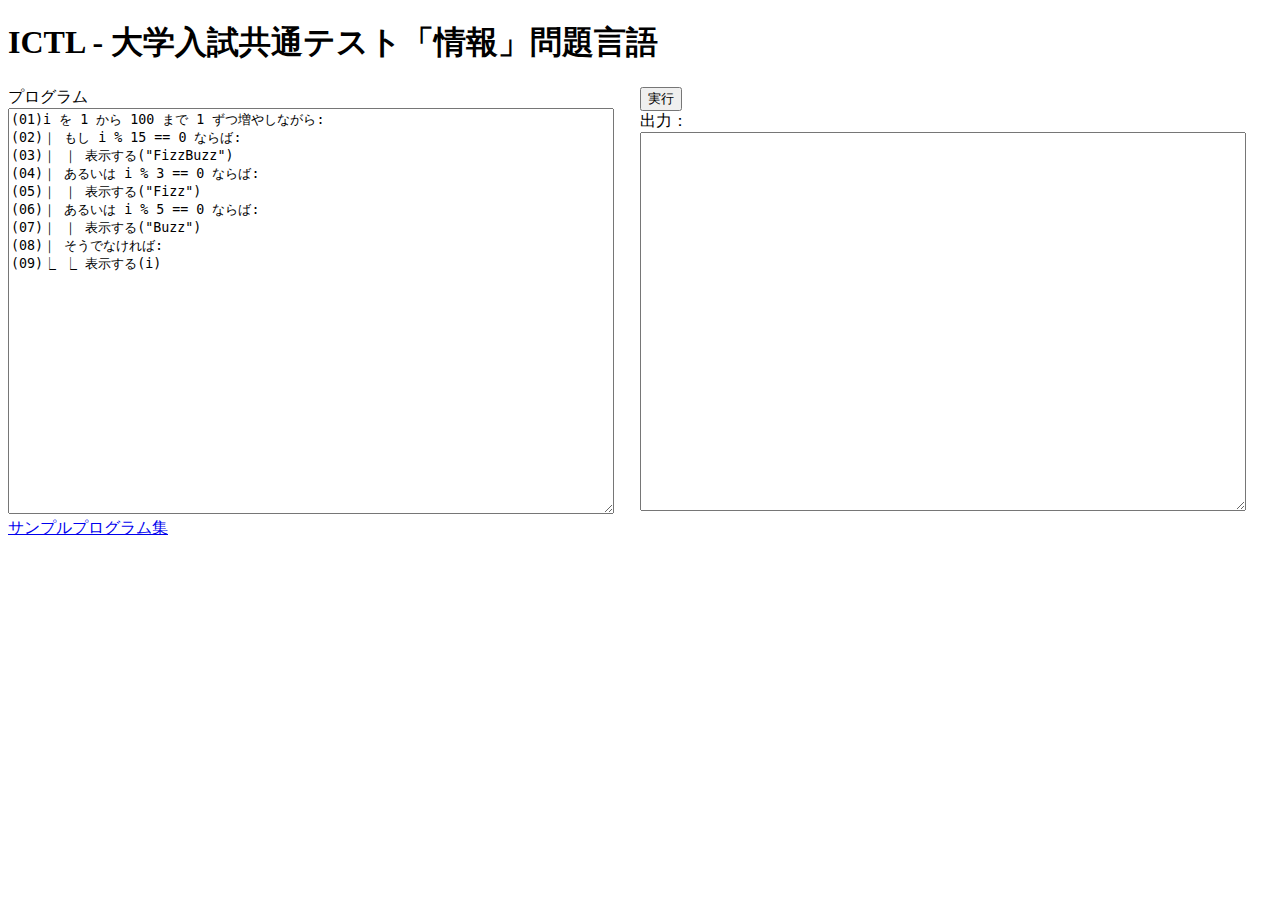
==== index.html @ be31a1de "fix style" ====
<!DOCTYPE html>
<html lang="ja">
<head>
<meta charset="utf-8" />
<link rel="stylesheet"  href="style.css">
<title>ICTL - 大学入試共通テスト「情報」問題言語</title>
<script src="ictl.js"></script>
</head>
<body>

<h1>ICTL - 大学入試共通テスト「情報」問題言語</h1>

<form>

<div class="program">
<p>プログラム</p>
<textarea id="program">
(01)i を 1 から 100 まで 1 ずつ増やしながら:
(02)｜ もし i % 15 == 0 ならば:
(03)｜ ｜ 表示する("FizzBuzz")
(04)｜ あるいは i % 3 == 0 ならば:
(05)｜ ｜ 表示する("Fizz")
(06)｜ あるいは i % 5 == 0 ならば:
(07)｜ ｜ 表示する("Buzz")
(08)｜ そうでなければ:
(09)⎿ ⎿ 表示する(i)
</textarea>

<p><a href="https://nodai2hitc.github.io/ictl_example/">サンプルプログラム集</a></p>

</div>

<p class="run">
<button id="run" type="button">実行</button>
</p>

<div class="output">
<p>出力：</p>
<textarea id="output" readonly></textarea>
</div>

</form>

<script>

window.addEventListener("DOMContentLoaded", function(){
    document.getElementById("run").addEventListener("click", function(event){
        document.getElementById("output").value = "";
        let program = document.getElementById("program").value;
        let js = ICTL.compile(program);
        try {
            Function(js)();
        } catch(error) {
            document.getElementById("output").value = error.toString();
            throw error;
        }
    })
});

</script>
</body>
</html>
---- style.css ----
p {
    margin: 0;
}

.program {
    float: left;
    width: 50%;
}

textarea#program {
    width: 95%;
    height: 30em;
    white-space: pre;
}

textarea.hidden {
    display: none;
}

.output {
    float: right;
    width: 50%;
}

textarea#output {
    width: 95%;
    height: 28em;
}
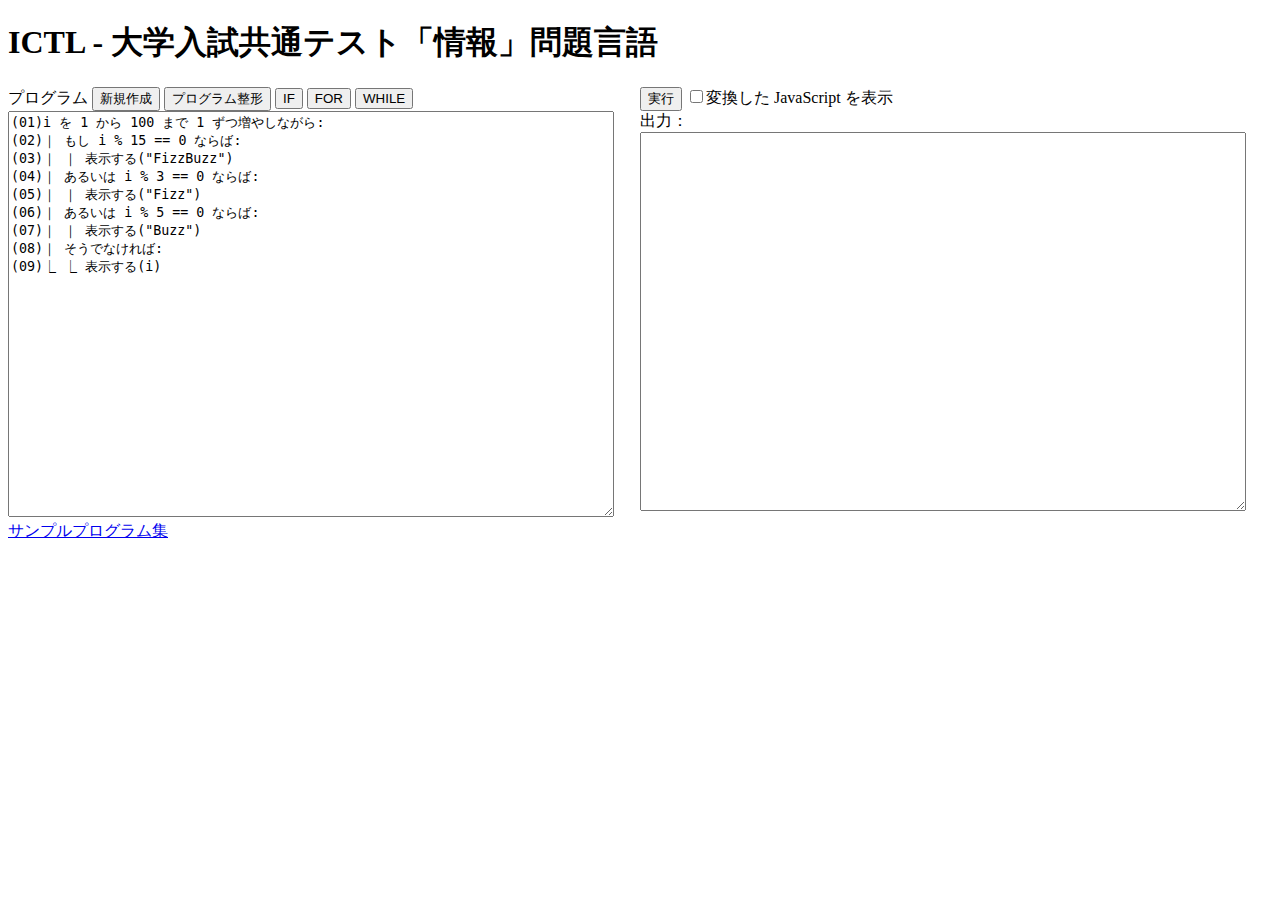
==== commit 23c27042: "add formatter" ====
--- a/index.html
+++ b/index.html
@@ -13,7 +13,14 @@
 <form>
 
 <div class="program">
-<p>プログラム</p>
+    <p>プログラム 
+        <button id="clear" type="button">新規作成</button> 
+        <button id="format" type="button">プログラム整形</button> 
+
+        <button id="add_if" type="button">IF</button> 
+        <button id="add_for" type="button">FOR</button> 
+        <button id="add_while" type="button">WHILE</button> 
+    </p>
 <textarea id="program">
 (01)i を 1 から 100 まで 1 ずつ増やしながら:
 (02)｜ もし i % 15 == 0 ならば:
@@ -31,30 +38,73 @@
 </div>
 
 <p class="run">
-<button id="run" type="button">実行</button>
+    <button id="run" type="button">実行</button> 
+    <input type="checkbox" id="show_javascript" /><label for="show_javascript">変換した JavaScript を表示</label>
 </p>
 
 <div class="output">
-<p>出力：</p>
-<textarea id="output" readonly></textarea>
+    <textarea id="javascript" readonly></textarea>
+
+    <p>出力：</p>
+    <textarea id="output" readonly></textarea>
 </div>
 
 </form>
 
 <script>
 
-window.addEventListener("DOMContentLoaded", function(){
-    document.getElementById("run").addEventListener("click", function(event){
+window.addEventListener("DOMContentLoaded", function() {
+    function format() {
+        let program = document.getElementById("program").value;
+        document.getElementById("program").value = ICTL.format(program);
+    }
+
+    document.getElementById("run").addEventListener("click", function(event) {
         document.getElementById("output").value = "";
         let program = document.getElementById("program").value;
         let js = ICTL.compile(program);
+        document.getElementById("javascript").value = js;
         try {
             Function(js)();
         } catch(error) {
-            document.getElementById("output").value = error.toString();
+            document.getElementById("output").value = "【エラー】\n" + error.toString();
             throw error;
         }
-    })
+    });
+
+    document.getElementById("clear").addEventListener("click", function(event) {
+        if (confirm("プログラムを消去します。よろしいですか？")) document.getElementById("program").value = "";
+    });
+
+    document.getElementById("format").addEventListener("click", function(event) {
+        format();
+    });
+
+    document.getElementById("add_if").addEventListener("click", function(event) {
+        document.getElementById("program").focus();
+        document.execCommand("insertText", false, "もし 条件1 ならば:\n\nあるいは 条件2 ならば:\n\nそうでなければ:\n\n⎿");
+        format();
+    });
+    document.getElementById("add_for").addEventListener("click", function(event) {
+        document.getElementById("program").focus();
+        document.execCommand("insertText", false, "変数名 を 開始番号 から 終了番号 まで 1 ずつ増やしながら繰り返す:\n\n⎿");
+        format();
+    });
+    document.getElementById("add_while").addEventListener("click", function(event) {
+        document.getElementById("program").focus();
+        document.execCommand("insertText", false, "条件 の間繰り返す:\n\n⎿");
+        format();
+    });
+
+    document.getElementById("show_javascript").addEventListener("click", function(event) {
+        if (document.getElementById("show_javascript").checked) {
+            document.getElementById("javascript").style.display = "inline";
+            document.getElementById("output").style.height = "10em";
+        } else {
+            document.getElementById("javascript").style.display = "none";
+            document.getElementById("output").style.height = "28em";
+        }
+    });
 });
 
 </script>
--- a/style.css
+++ b/style.css
@@ -22,6 +22,13 @@
     width: 50%;
 }
 
+textarea#javascript {
+    width: 95%;
+    height: 18em;
+    white-space: pre;
+    display: none;
+}
+
 textarea#output {
     width: 95%;
     height: 28em;
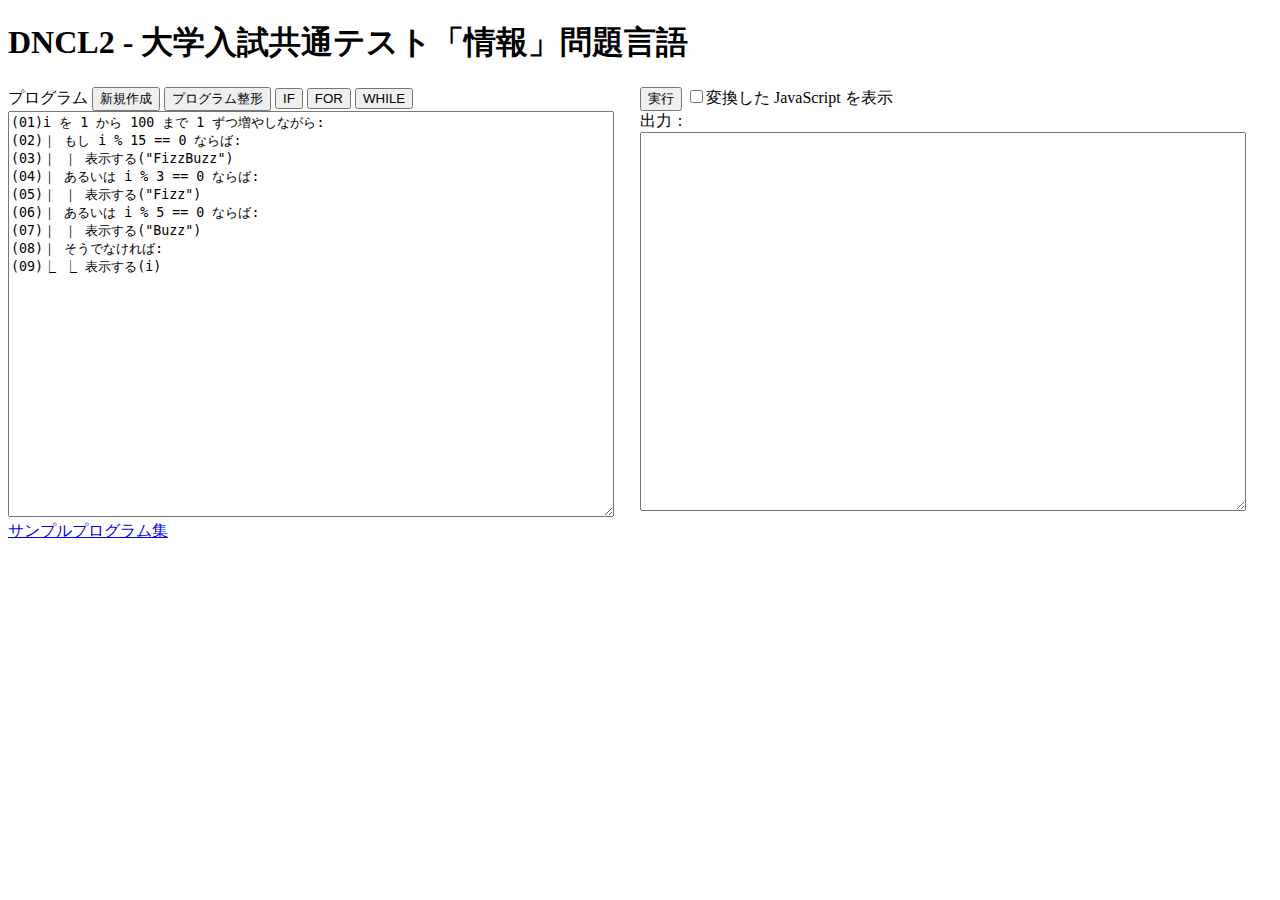
==== commit e0660888: "名前の変更" ====
--- a/index.html
+++ b/index.html
@@ -3,12 +3,12 @@
 <head>
 <meta charset="utf-8" />
 <link rel="stylesheet"  href="style.css">
-<title>ICTL - 大学入試共通テスト「情報」問題言語</title>
+<title>DNCL2 - 大学入試共通テスト「情報」問題言語</title>
 <script src="ictl.js"></script>
 </head>
 <body>
 
-<h1>ICTL - 大学入試共通テスト「情報」問題言語</h1>
+<h1>DNCL2 - 大学入試共通テスト「情報」問題言語</h1>
 
 <form>
 
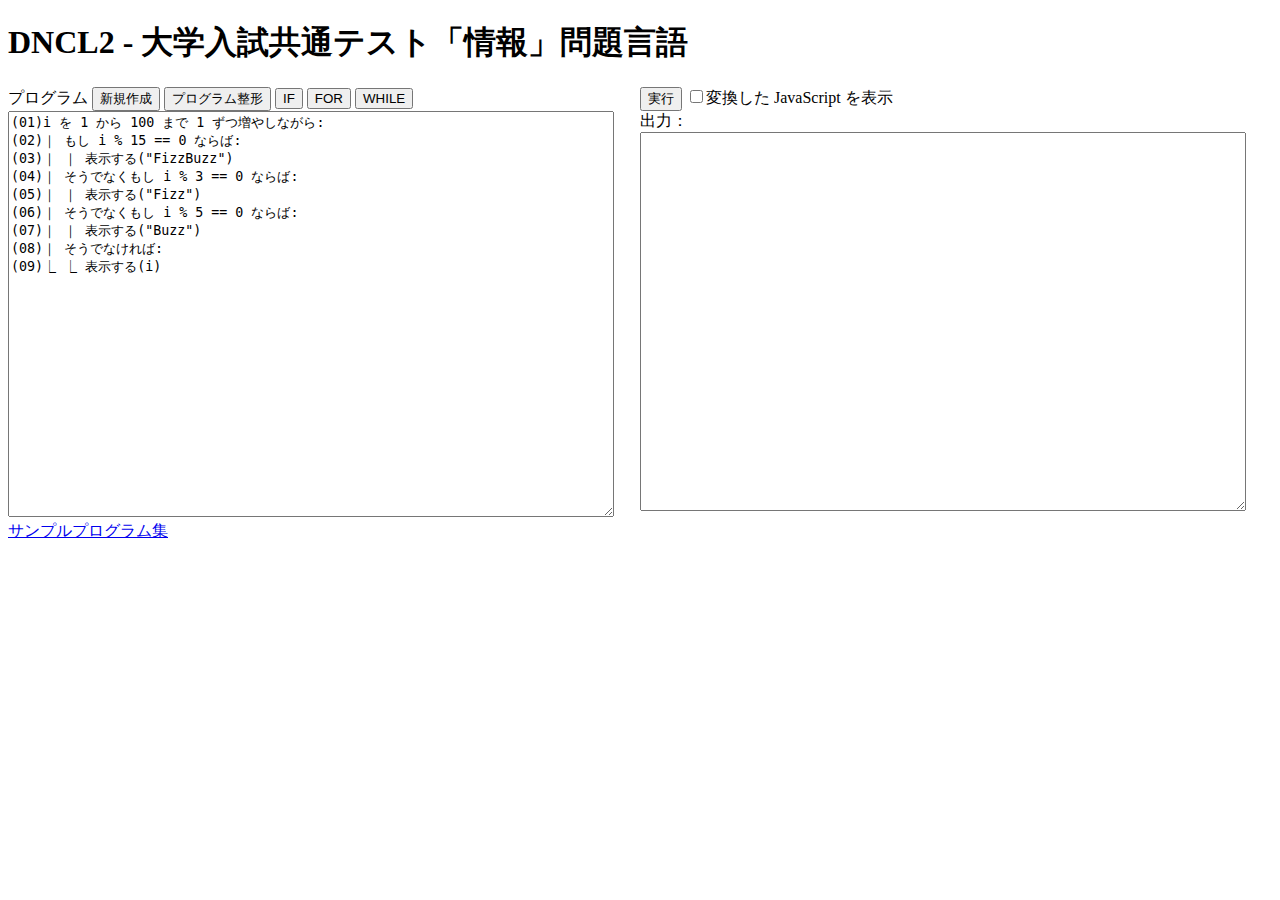
==== commit 9c89a620: "2022/11/09の試作問題に対応" ====
--- a/index.html
+++ b/index.html
@@ -25,9 +25,9 @@
 (01)i を 1 から 100 まで 1 ずつ増やしながら:
 (02)｜ もし i % 15 == 0 ならば:
 (03)｜ ｜ 表示する("FizzBuzz")
-(04)｜ あるいは i % 3 == 0 ならば:
+(04)｜ そうでなくもし i % 3 == 0 ならば:
 (05)｜ ｜ 表示する("Fizz")
-(06)｜ あるいは i % 5 == 0 ならば:
+(06)｜ そうでなくもし i % 5 == 0 ならば:
 (07)｜ ｜ 表示する("Buzz")
 (08)｜ そうでなければ:
 (09)⎿ ⎿ 表示する(i)
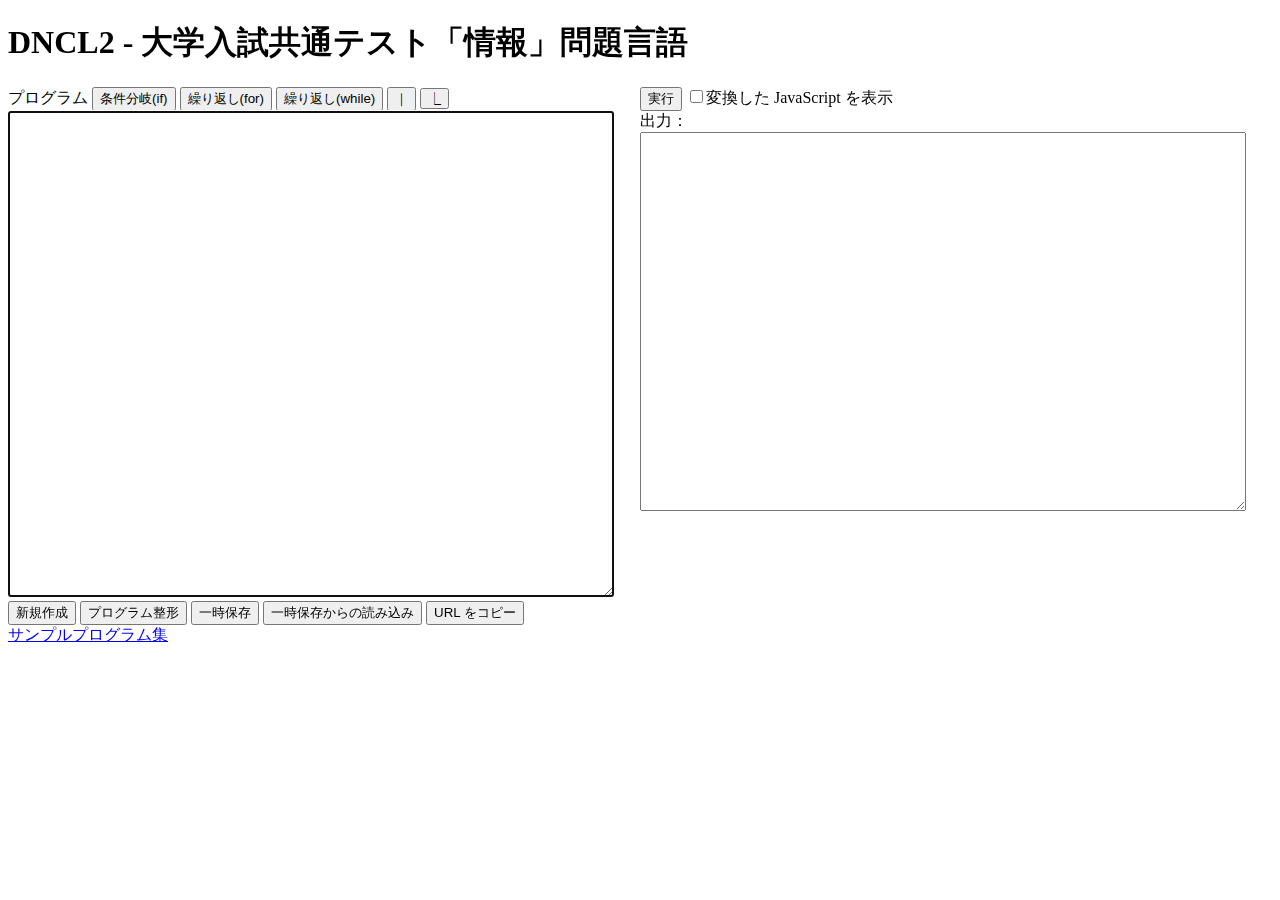
==== commit e18a995d: "保存機能を追加するなど" ====
--- a/index.html
+++ b/index.html
@@ -2,6 +2,7 @@
 <html lang="ja">
 <head>
 <meta charset="utf-8" />
+<meta name="viewport" content="width=device-width, user-scalable=no, initial-scale=1, maximum-scale=1" />
 <link rel="stylesheet"  href="style.css">
 <title>DNCL2 - 大学入試共通テスト「情報」問題言語</title>
 <script src="ictl.js"></script>
@@ -14,24 +15,20 @@
 
 <div class="program">
     <p>プログラム 
-        <button id="clear" type="button">新規作成</button> 
-        <button id="format" type="button">プログラム整形</button> 
-
-        <button id="add_if" type="button">IF</button> 
-        <button id="add_for" type="button">FOR</button> 
-        <button id="add_while" type="button">WHILE</button> 
+        <button id="add_if" type="button">条件分岐(if)</button> 
+        <button id="add_for" type="button">繰り返し(for)</button> 
+        <button id="add_while" type="button">繰り返し(while)</button> 
+        <button id="add_vb" type="button">｜</button> 
+        <button id="add_end" type="button">⎿</button> 
     </p>
-<textarea id="program">
-(01)i を 1 から 100 まで 1 ずつ増やしながら:
-(02)｜ もし i % 15 == 0 ならば:
-(03)｜ ｜ 表示する("FizzBuzz")
-(04)｜ そうでなくもし i % 3 == 0 ならば:
-(05)｜ ｜ 表示する("Fizz")
-(06)｜ そうでなくもし i % 5 == 0 ならば:
-(07)｜ ｜ 表示する("Buzz")
-(08)｜ そうでなければ:
-(09)⎿ ⎿ 表示する(i)
-</textarea>
+<textarea id="program" spellcheck="false"></textarea>
+<p>
+    <button id="clear" type="button">新規作成</button> 
+    <button id="format" type="button">プログラム整形</button> 
+    <button id="save" type="button">一時保存</button> 
+    <button id="load" type="button">一時保存からの読み込み</button> 
+    <button id="copy" type="button">URL をコピー</button> 
+</p>
 
 <p><a href="https://nodai2hitc.github.io/ictl_example/">サンプルプログラム集</a></p>
 
@@ -59,6 +56,18 @@
         document.getElementById("program").value = ICTL.format(program);
     }
 
+    function base64encode(str) {
+        let uint8arr = new TextEncoder().encode(str);
+        let binStr = Array.from(uint8arr).map(b => String.fromCharCode(b)).join("");
+        return btoa(binStr).replaceAll("+", "_").replaceAll("/", "-").replaceAll("=", ".");
+    }
+
+    function base64decode(str) {
+        let binStr = atob(str.replaceAll("_", "+").replaceAll("-", "/").replaceAll(".", "="));
+        let uint8arr = binStr.split("").map(b => b.charCodeAt(0));
+        return new TextDecoder().decode(Uint8Array.from(uint8arr));
+    }
+
     document.getElementById("run").addEventListener("click", function(event) {
         document.getElementById("output").value = "";
         let program = document.getElementById("program").value;
@@ -80,9 +89,25 @@
         format();
     });
 
+    document.getElementById("save").addEventListener("click", function(event) {
+        localStorage.setItem("dncl2script", document.getElementById("program").value);
+    });
+
+    document.getElementById("load").addEventListener("click", function(event) {
+        const script = localStorage.getItem("dncl2script");
+        if (!script) return;
+        if (!confirm("一時保存してあるプログラムを読み込みます。よろしいですか？")) return;
+        document.getElementById("program").value = script;
+    });
+
+    document.getElementById("copy").addEventListener("click", function(event) {
+        location.hash = base64encode(document.getElementById("program").value);
+        navigator.clipboard.writeText(location.href);
+    });
+
     document.getElementById("add_if").addEventListener("click", function(event) {
         document.getElementById("program").focus();
-        document.execCommand("insertText", false, "もし 条件1 ならば:\n\nあるいは 条件2 ならば:\n\nそうでなければ:\n\n⎿");
+        document.execCommand("insertText", false, "もし 条件1 ならば:\n\nそうでなくもし 条件2 ならば:\n\nそうでなければ:\n\n⎿");
         format();
     });
     document.getElementById("add_for").addEventListener("click", function(event) {
@@ -95,6 +120,14 @@
         document.execCommand("insertText", false, "条件 の間繰り返す:\n\n⎿");
         format();
     });
+    document.getElementById("add_vb").addEventListener("click", function(event) {
+        document.getElementById("program").focus();
+        document.execCommand("insertText", false, "｜");
+    });
+    document.getElementById("add_end").addEventListener("click", function(event) {
+        document.getElementById("program").focus();
+        document.execCommand("insertText", false, "⎿");
+    });
 
     document.getElementById("show_javascript").addEventListener("click", function(event) {
         if (document.getElementById("show_javascript").checked) {
@@ -105,6 +138,11 @@
             document.getElementById("output").style.height = "28em";
         }
     });
+
+    if (location.href.indexOf("#") != -1) {
+        document.getElementById("program").value = base64decode(location.hash.replace("#", ""));
+    }
+    document.getElementById("program").focus();
 });
 
 </script>
--- a/style.css
+++ b/style.css
@@ -2,24 +2,28 @@
     margin: 0;
 }
 
-.program {
-    float: left;
-    width: 50%;
+@media (min-width: 1100px) {
+    .program {
+        float: left;
+        width: 50%;
+    }
+
+    .output {
+        float: right;
+        width: 50%;
+    }
 }
 
 textarea#program {
     width: 95%;
     height: 30em;
     white-space: pre;
+    font-size: 16px;
+    line-height: 1.2;
 }
 
 textarea.hidden {
     display: none;
-}
-
-.output {
-    float: right;
-    width: 50%;
 }
 
 textarea#javascript {
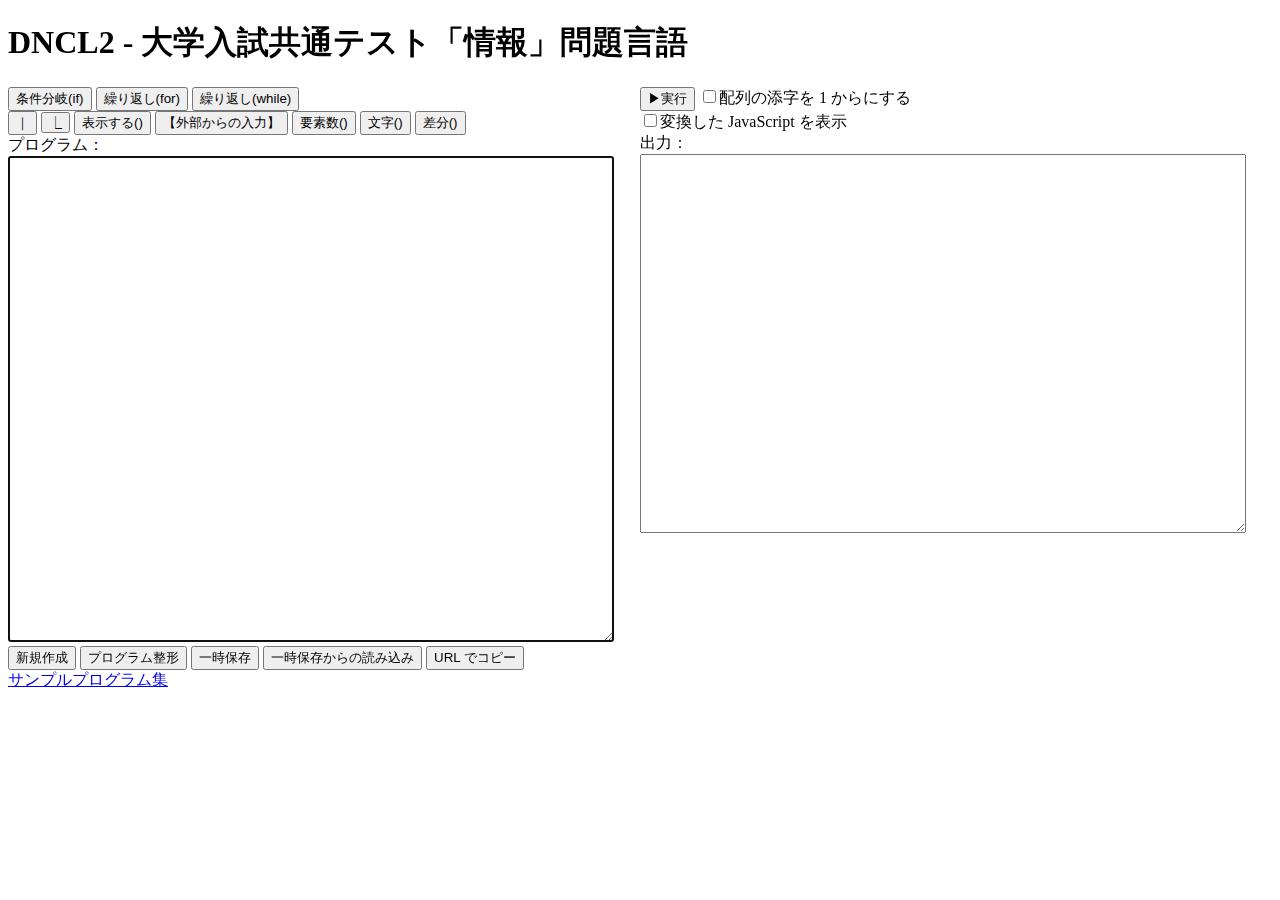
==== commit de555871: "令和７年本試験問題に対応するため、「配列の添字を 1 からにする」オプションの追加等" ====
--- a/index.html
+++ b/index.html
@@ -14,20 +14,26 @@
 <form>
 
 <div class="program">
-    <p>プログラム 
-        <button id="add_if" type="button">条件分岐(if)</button> 
-        <button id="add_for" type="button">繰り返し(for)</button> 
-        <button id="add_while" type="button">繰り返し(while)</button> 
-        <button id="add_vb" type="button">｜</button> 
-        <button id="add_end" type="button">⎿</button> 
+    <p>
+        <button id="add_if" type="button">条件分岐(if)</button>
+        <button id="add_for" type="button">繰り返し(for)</button>
+        <button id="add_while" type="button">繰り返し(while)</button><br />
+        <button id="add_vb" type="button">｜</button>
+        <button id="add_end" type="button">⎿</button>
+        <button id="add_print" type="button" title="表示する(表示データ1, 表示データ2, 表示データ3, ...)">表示する()</button>
+        <button id="add_input" type="button">【外部からの入力】</button>
+        <button id="add_len" type="button" title="要素数(配列) ... 配列の要素数を返します。">要素数()</button>
+        <button id="add_chr" type="button" title="文字(0～25) ... 0～25 の整数を入れると、文字 &quot;a&quot;～&quot;z&quot; を返します。">文字()</button>
+        <button id="add_ord" type="button" title="差分(&quot;a&quot;～&quot;z&quot;) ... 文字 &quot;a&quot;～&quot;z&quot; を入れると、数値 0～25 を返します。">差分()</button><br />
+        プログラム：
     </p>
 <textarea id="program" spellcheck="false"></textarea>
 <p>
-    <button id="clear" type="button">新規作成</button> 
-    <button id="format" type="button">プログラム整形</button> 
-    <button id="save" type="button">一時保存</button> 
-    <button id="load" type="button">一時保存からの読み込み</button> 
-    <button id="copy" type="button">URL をコピー</button> 
+    <button id="clear" type="button">新規作成</button>
+    <button id="format" type="button">プログラム整形</button>
+    <button id="save" type="button">一時保存</button>
+    <button id="load" type="button">一時保存からの読み込み</button>
+    <button id="copy" type="button">URL でコピー</button>
 </p>
 
 <p><a href="https://nodai2hitc.github.io/ictl_example/">サンプルプログラム集</a></p>
@@ -35,7 +41,9 @@
 </div>
 
 <p class="run">
-    <button id="run" type="button">実行</button> 
+    <button id="run" type="button">▶実行</button>
+    <input type="checkbox" id="one_based" /><label for="one_based">配列の添字を 1 からにする</label>
+    <br />
     <input type="checkbox" id="show_javascript" /><label for="show_javascript">変換した JavaScript を表示</label>
 </p>
 
@@ -52,31 +60,49 @@
 
 window.addEventListener("DOMContentLoaded", function() {
     function format() {
-        let program = document.getElementById("program").value;
+        const program = document.getElementById("program").value;
         document.getElementById("program").value = ICTL.format(program);
     }
 
+    function insert(text, with_format = true) {
+        const textarea = document.getElementById("program");
+        textarea.focus();
+        /*
+        const pos1 = textarea.selectionStart;
+        const pos2 = textarea.selectionEnd;
+        const before = textarea.value.substring(0, pos1);
+        const after  = textarea.value.substring(pos2);
+        textarea.value = before + text + after;
+        textarea.selectionEnd = pos1 + text.length;
+        */
+        document.execCommand("insertText", false, text);
+        if (with_format) format();
+    }
+
     function base64encode(str) {
-        let uint8arr = new TextEncoder().encode(str);
-        let binStr = Array.from(uint8arr).map(b => String.fromCharCode(b)).join("");
+        const uint8arr = new TextEncoder().encode(str);
+        const binStr = Array.from(uint8arr).map(b => String.fromCharCode(b)).join("");
         return btoa(binStr).replaceAll("+", "_").replaceAll("/", "-").replaceAll("=", ".");
     }
 
     function base64decode(str) {
-        let binStr = atob(str.replaceAll("_", "+").replaceAll("-", "/").replaceAll(".", "="));
-        let uint8arr = binStr.split("").map(b => b.charCodeAt(0));
+        const binStr = atob(str.replaceAll("_", "+").replaceAll("-", "/").replaceAll(".", "="));
+        const uint8arr = binStr.split("").map(b => b.charCodeAt(0));
         return new TextDecoder().decode(Uint8Array.from(uint8arr));
     }
 
     document.getElementById("run").addEventListener("click", function(event) {
         document.getElementById("output").value = "";
-        let program = document.getElementById("program").value;
-        let js = ICTL.compile(program);
+        const program = document.getElementById("program").value;
+        const js = ICTL.compile(program, document.getElementById("one_based").checked);
         document.getElementById("javascript").value = js;
         try {
             Function(js)();
         } catch(error) {
-            document.getElementById("output").value = "【エラー】\n" + error.toString();
+            let err_str = "【エラー】";
+            const matched = error.stack?.match(/(?:<anonymous>|Function):(\d+)/);
+            if (matched) err_str = `【${parseInt(matched[1]) - 2}行目でエラー】`;
+            document.getElementById("output").value += err_str + "\n" + error.toString();
             throw error;
         }
     });
@@ -106,27 +132,34 @@
     });
 
     document.getElementById("add_if").addEventListener("click", function(event) {
-        document.getElementById("program").focus();
-        document.execCommand("insertText", false, "もし 条件1 ならば:\n\nそうでなくもし 条件2 ならば:\n\nそうでなければ:\n\n⎿");
-        format();
+        insert("もし 条件1 ならば:\n\nそうでなくもし 条件2 ならば:\n\nそうでなければ:\n\n⎿");
     });
     document.getElementById("add_for").addEventListener("click", function(event) {
-        document.getElementById("program").focus();
-        document.execCommand("insertText", false, "変数名 を 開始番号 から 終了番号 まで 1 ずつ増やしながら繰り返す:\n\n⎿");
-        format();
+        insert("変数名 を 開始番号 から 終了番号 まで 1 ずつ増やしながら繰り返す:\n\n⎿");
     });
     document.getElementById("add_while").addEventListener("click", function(event) {
-        document.getElementById("program").focus();
-        document.execCommand("insertText", false, "条件 の間繰り返す:\n\n⎿");
-        format();
+        insert("条件 の間繰り返す:\n\n⎿");
     });
     document.getElementById("add_vb").addEventListener("click", function(event) {
-        document.getElementById("program").focus();
-        document.execCommand("insertText", false, "｜");
+        insert("｜", false);
     });
     document.getElementById("add_end").addEventListener("click", function(event) {
-        document.getElementById("program").focus();
-        document.execCommand("insertText", false, "⎿");
+        insert("⎿", false);
+    });
+    document.getElementById("add_print").addEventListener("click", function(event) {
+        insert("表示する()", false);
+    });
+    document.getElementById("add_input").addEventListener("click", function(event) {
+        insert("【外部からの入力】", false);
+    });
+    document.getElementById("add_len").addEventListener("click", function(event) {
+        insert("要素数(配列)", false);
+    });
+    document.getElementById("add_chr").addEventListener("click", function(event) {
+        insert("文字(数値)", false);
+    });
+    document.getElementById("add_ord").addEventListener("click", function(event) {
+        insert("差分(小文字アルファベット)", false);
     });
 
     document.getElementById("show_javascript").addEventListener("click", function(event) {
@@ -138,6 +171,7 @@
             document.getElementById("output").style.height = "28em";
         }
     });
+    document.getElementById("show_javascript").checked = false;
 
     if (location.href.indexOf("#") != -1) {
         document.getElementById("program").value = base64decode(location.hash.replace("#", ""));
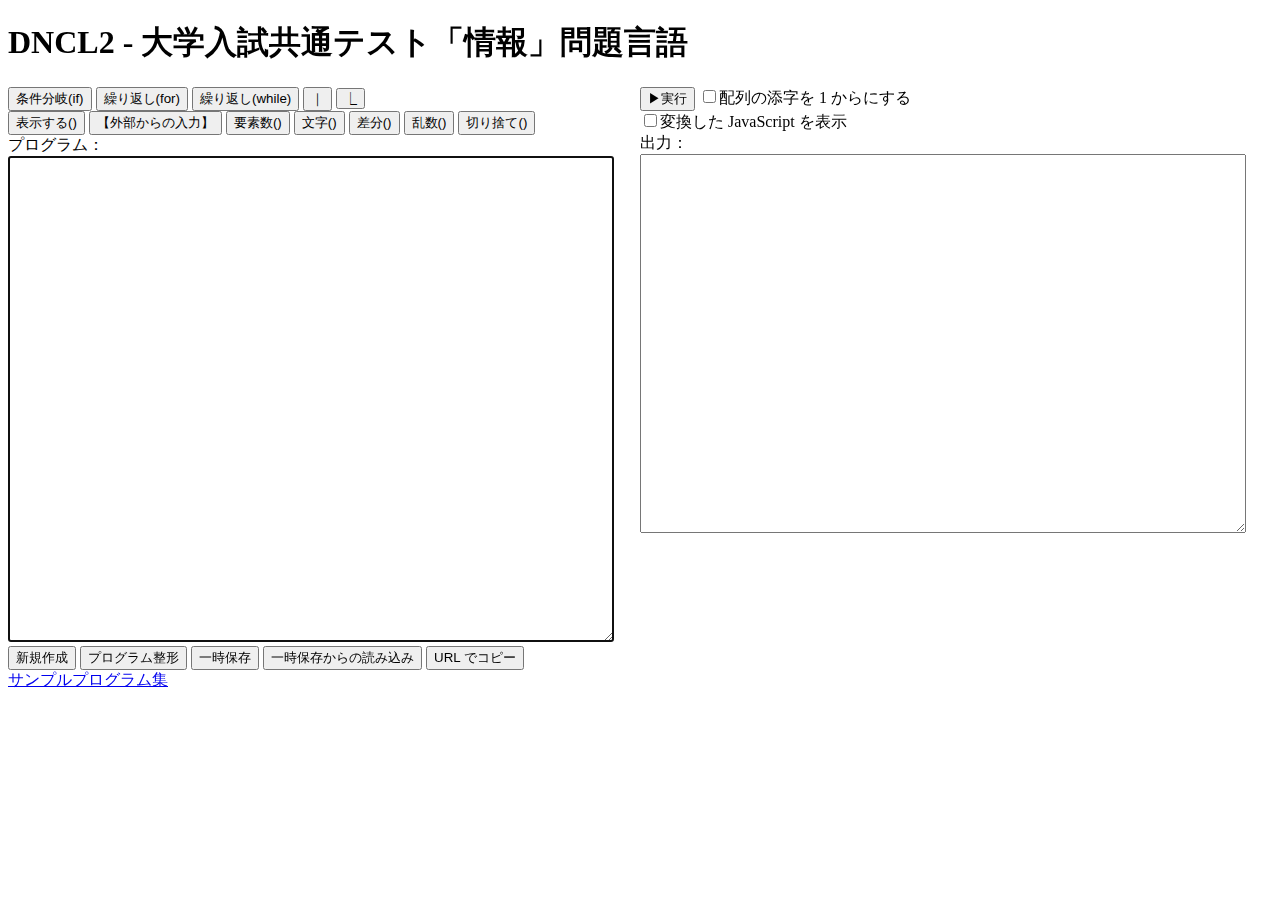
==== commit ad6ddc33: "関数を追加" ====
--- a/index.html
+++ b/index.html
@@ -17,14 +17,17 @@
     <p>
         <button id="add_if" type="button">条件分岐(if)</button>
         <button id="add_for" type="button">繰り返し(for)</button>
-        <button id="add_while" type="button">繰り返し(while)</button><br />
+        <button id="add_while" type="button">繰り返し(while)</button>
         <button id="add_vb" type="button">｜</button>
-        <button id="add_end" type="button">⎿</button>
+        <button id="add_end" type="button">⎿</button><br />
         <button id="add_print" type="button" title="表示する(表示データ1, 表示データ2, 表示データ3, ...)">表示する()</button>
         <button id="add_input" type="button">【外部からの入力】</button>
         <button id="add_len" type="button" title="要素数(配列) ... 配列の要素数を返します。">要素数()</button>
         <button id="add_chr" type="button" title="文字(0～25) ... 0～25 の整数を入れると、文字 &quot;a&quot;～&quot;z&quot; を返します。">文字()</button>
-        <button id="add_ord" type="button" title="差分(&quot;a&quot;～&quot;z&quot;) ... 文字 &quot;a&quot;～&quot;z&quot; を入れると、数値 0～25 を返します。">差分()</button><br />
+        <button id="add_ord" type="button" title="差分(&quot;a&quot;～&quot;z&quot;) ... 文字 &quot;a&quot;～&quot;z&quot; を入れると、数値 0～25 を返します。">差分()</button>
+        <button id="add_rand" type="button" title="乱数() ... 0以上1未満の乱数を返します。">乱数()</button>
+        <!--<button id="add_int" type="button" title="整数(数値) ... 小数点以下を切り捨てた値を返します。">整数()</button>-->
+        <button id="add_floor" type="button" title="切り捨て(数値) ... 小数点以下を切り捨てた値を返します。">切り捨て()</button><br />
         プログラム：
     </p>
 <textarea id="program" spellcheck="false"></textarea>
@@ -161,6 +164,15 @@
     document.getElementById("add_ord").addEventListener("click", function(event) {
         insert("差分(小文字アルファベット)", false);
     });
+    document.getElementById("add_rand").addEventListener("click", function(event) {
+        insert("乱数()", false);
+    });
+    /*document.getElementById("add_int").addEventListener("click", function(event) {
+        insert("整数(数値)", false);
+    });*/
+    document.getElementById("add_floor").addEventListener("click", function(event) {
+        insert("切り捨て(数値)", false);
+    });
 
     document.getElementById("show_javascript").addEventListener("click", function(event) {
         if (document.getElementById("show_javascript").checked) {
--- a/style.css
+++ b/style.css
@@ -20,6 +20,7 @@
     white-space: pre;
     font-size: 16px;
     line-height: 1.2;
+    font-family: "MS Gothic", "Consolas", "Menlo", monospace;
 }
 
 textarea.hidden {
